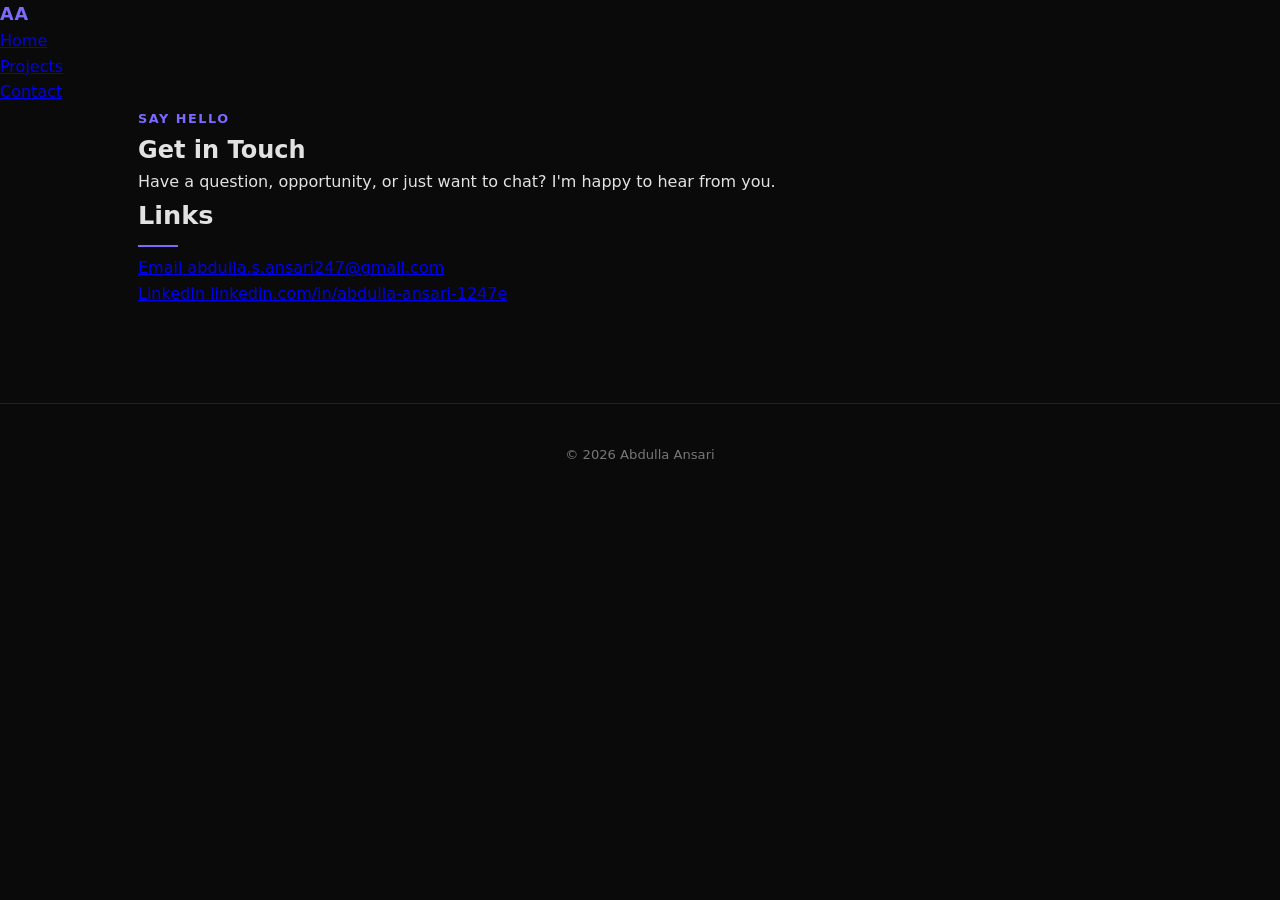
==== contact.html @ 935d58d7 "Initial commit" ====
<!DOCTYPE html>
<html lang="en">
<head>
    <meta charset="UTF-8">
    <meta name="viewport" content="width=device-width, initial-scale=1.0">
    <title>Contact — Abdulla Ansari</title>
    <link rel="stylesheet" href="css/style.css">
</head>
<body>

    <nav>
        <a href="index.html" class="logo">AA</a>
        <ul>
            <li><a href="index.html">Home</a></li>
            <li><a href="projects.html">Projects</a></li>
            <li><a href="contact.html" class="active">Contact</a></li>
        </ul>
    </nav>

    <main>
        <section class="hero">
            <span class="tag">Say hello</span>
            <h1>Get in Touch</h1>
            <p>Have a question, opportunity, or just want to chat? I'm happy to hear from you.</p>
        </section>

        <section class="contact-section">

            <div>
                <h2 class="section-title">Links</h2>
                <div class="contact-links">
                    <a href="mailto:abdulla.s.ansari247@gmail.com" class="contact-link-item">
                        <div>
                            <span class="label">Email</span>
                            <span class="value">abdulla.s.ansari247@gmail.com</span>
                        </div>
                    </a>
                    <a href="https://linkedin.com/in/abdulla-ansari-1247e" target="_blank" class="contact-link-item">
                        <div>
                            <span class="label">LinkedIn</span>
                            <span class="value">linkedin.com/in/abdulla-ansari-1247e</span>
                        </div>
                    </a>
                </div>
            </div>

        </section>
    </main>

    <footer>
        <p>&copy; 2026 Abdulla Ansari</p>
    </footer>

    <script src="js/main.js"></script>
</body>
</html>
---- css/style.css ----
* {
    margin: 0;
    padding: 0;
    box-sizing: border-box;
}

:root {
    --bg: #0a0a0a;
    --surface: #111111;
    --surface2: #1a1a1a;
    --border: #222222;
    --text: #e2e2e2;
    --muted: #777;
    --accent: #7c6aff;
    --accent-hover: #9b8dff;
}

html {
    scroll-behavior: smooth;
}

body {
    background-color: var(--bg);
    color: var(--text);
    font-family: 'Segoe UI', system-ui, sans-serif;
    line-height: 1.6;
}

/* HEADER */
header {
    position: fixed;
    top: 0;
    left: 0;
    right: 0;
    z-index: 100;
    background-color: rgba(10, 10, 10, 0.85);
    backdrop-filter: blur(12px);
    border-bottom: 1px solid var(--border);
    padding: 0 2rem;
    height: 60px;
    display: flex;
    align-items: center;
    justify-content: center;
}

.logo {
    font-size: 1.1rem;
    font-weight: 800;
    color: var(--accent);
    text-decoration: none;
    letter-spacing: 0.05em;
}

header nav {
    display: flex;
    gap: 2rem;
}

header nav a {
    color: var(--muted);
    text-decoration: none;
    font-size: 0.9rem;
    transition: color 0.2s;
}

header nav a:hover,
header nav a.active {
    color: var(--text);
}

.header-socials {
    display: flex;
    gap: 1rem;
}

.header-socials a {
    color: var(--muted);
    text-decoration: none;
    font-size: 0.9rem;
    font-weight: 600;
    transition: color 0.2s;
}

.header-socials a:hover {
    color: var(--accent);
}

/* LAYOUT */
main {
    max-width: 1100px;
    margin: 0 auto;
    padding: 0 3rem;
    background-color: var(--bg);
}

.section {
    padding: 6rem 0 2rem;
}

.section-title {
    font-size: 1.6rem;
    font-weight: 800;
    margin-bottom: 0.5rem;
    position: relative;
    padding-bottom: 0.75rem;
}

.section-title::after {
    content: '';
    position: absolute;
    bottom: 0;
    left: 0;
    width: 40px;
    height: 2px;
    background-color: var(--accent);
}

.section-sub {
    color: var(--muted);
    font-size: 0.95rem;
    margin-bottom: 2.5rem;
    margin-top: 0.5rem;
}

/* HERO */
#home {
    min-height: 100vh;
    display: flex;
    align-items: center;
    padding-top: 60px;
    position: relative;
    width: 100%;
    background-image: url('../background.jpg');
    background-size: cover;
    background-position: center top;
    background-repeat: no-repeat;
}

#home::before {
    content: '';
    position: absolute;
    inset: 0;
    background: linear-gradient(to bottom, rgba(10,10,10,0.6) 0%, rgba(10,10,10,0.85) 40%, rgba(10,10,10,1) 100%);
    z-index: 0;
}

.hero-content {
    position: relative;
    z-index: 1;
    max-width: 1100px;
    width: 100%;
    margin: 0 auto;
    padding: 0 3rem;
    display: flex;
    flex-direction: column;
    gap: 1.25rem;
}

.tag {
    font-size: 0.8rem;
    color: var(--accent);
    text-transform: uppercase;
    letter-spacing: 0.12em;
    font-weight: 600;
}

.hero-content h1 {
    font-size: 3.8rem;
    font-weight: 900;
    line-height: 1.05;
    letter-spacing: -0.02em;
}

.accent {
    color: var(--accent);
}

.hero-content p {
    font-size: 1.1rem;
    color: var(--muted);
    max-width: 520px;
    line-height: 1.7;
}

.hero-btns {
    display: flex;
    gap: 1rem;
    margin-top: 0.5rem;
    flex-wrap: wrap;
}

.btn {
    display: inline-block;
    padding: 0.65rem 1.4rem;
    border-radius: 6px;
    font-size: 0.9rem;
    text-decoration: none;
    transition: all 0.2s;
    cursor: pointer;
    border: none;
    font-family: inherit;
    font-weight: 500;
}

.btn-primary {
    background-color: var(--accent);
    color: #fff;
}

.btn-primary:hover {
    background-color: var(--accent-hover);
    transform: translateY(-1px);
}

.btn-outline {
    border: 1px solid var(--border);
    color: var(--text);
    background: transparent;
}

.btn-outline:hover {
    border-color: var(--accent);
    color: var(--accent);
    transform: translateY(-1px);
}

/* ABOUT */
.about-grid {
    display: grid;
    grid-template-columns: 1fr;
    gap: 3rem;
    margin-top: 2rem;
    align-items: start;
}

.about-text p {
    color: var(--muted);
    margin-bottom: 1rem;
    font-size: 0.95rem;
    line-height: 1.8;
}

.about-text strong {
    color: var(--text);
    font-weight: 600;
}


/* PROJECTS */
.projects-grid {
    display: grid;
    grid-template-columns: repeat(auto-fill, minmax(420px, 1fr));
    gap: 1.5rem;
    margin-top: 2rem;
}

.project-card {
    background-color: var(--surface);
    border: 1px solid var(--border);
    border-radius: 12px;
    padding: 1.75rem;
    display: flex;
    flex-direction: column;
    gap: 1rem;
    transition: border-color 0.2s, transform 0.2s;
}

.project-card:hover {
    border-color: var(--accent);
    transform: translateY(-2px);
}

.cv-card-wrap {
    margin-top: 2rem;
    max-width: 480px;
}

.cv-card {
    text-decoration: none;
    color: var(--text);
}


.project-header {
    display: flex;
    justify-content: space-between;
    align-items: flex-start;
    gap: 1rem;
}

.project-header h3 {
    font-size: 1rem;
    font-weight: 700;
    line-height: 1.4;
}

.project-status {
    font-size: 0.72rem;
    color: var(--accent);
    border: 1px solid var(--accent);
    padding: 0.15rem 0.5rem;
    border-radius: 999px;
    white-space: nowrap;
    opacity: 0.8;
}

.project-card p {
    font-size: 0.875rem;
    color: var(--muted);
    line-height: 1.7;
    flex: 1;
}

.project-tags {
    display: flex;
    flex-wrap: wrap;
    gap: 0.4rem;
}

.tag-pill {
    font-size: 0.75rem;
    color: var(--muted);
    background-color: var(--surface2);
    border: 1px solid var(--border);
    padding: 0.2rem 0.6rem;
    border-radius: 999px;
}

/* SKILLS */
.skills-grid {
    display: grid;
    grid-template-columns: repeat(auto-fill, minmax(260px, 1fr));
    gap: 2.5rem;
    margin-top: 2rem;
}

.skill-group h3 {
    font-size: 0.95rem;
    font-weight: 700;
    margin-bottom: 1.25rem;
    color: var(--text);
}

.skill-tags {
    display: flex;
    flex-wrap: wrap;
    gap: 0.5rem;
}

.skill-tags .tag-pill {
    font-size: 0.88rem;
    padding: 0.35rem 0.85rem;
}

/* TIMELINE */
.timeline {
    position: relative;
    margin-top: 2rem;
    padding-left: 1.5rem;
}

.timeline::before {
    content: '';
    position: absolute;
    left: 0;
    top: 8px;
    bottom: 0;
    width: 1px;
    background-color: var(--border);
}

.timeline-item {
    position: relative;
    padding-bottom: 3rem;
}

.timeline-item:last-child {
    padding-bottom: 0;
}

.timeline-dot {
    position: absolute;
    left: -1.875rem;
    top: 6px;
    width: 10px;
    height: 10px;
    border-radius: 50%;
    background-color: var(--accent);
    border: 2px solid var(--bg);
    box-shadow: 0 0 0 1px var(--accent);
}

.timeline-content {
    padding-left: 0.5rem;
}

.timeline-header {
    display: flex;
    justify-content: space-between;
    align-items: baseline;
    gap: 1rem;
    margin-bottom: 0.25rem;
}

.timeline-header h3 {
    font-size: 1rem;
    font-weight: 700;
}

.timeline-date {
    font-size: 0.8rem;
    color: var(--accent);
    white-space: nowrap;
}

.timeline-org {
    font-size: 0.85rem;
    color: var(--muted);
    margin-bottom: 0.6rem;
    font-style: italic;
}

.timeline-content p:last-child {
    font-size: 0.875rem;
    color: var(--muted);
    line-height: 1.7;
}

/* CONTACT */
.contact-list {
    margin-top: 2rem;
    display: flex;
    flex-direction: column;
    gap: 0.75rem;
}

.contact-list p {
    font-size: 0.95rem;
    color: var(--muted);
}

.contact-list a {
    color: var(--accent);
    text-decoration: none;
}

.contact-list a:hover {
    text-decoration: underline;
}

/* FOOTER */
footer {
    text-align: center;
    padding: 2.5rem 2rem;
    font-size: 0.82rem;
    color: var(--muted);
    border-top: 1px solid var(--border);
    margin-top: 6rem;
}

/* RESPONSIVE */
@media (max-width: 860px) {
    .about-grid {
        grid-template-columns: 1fr;
    }

    .projects-grid {
        grid-template-columns: 1fr;
    }
}

@media (max-width: 720px) {
    header nav {
        display: none;
    }

    .header-socials {
        margin-left: auto;
    }

    .hero-content h1 {
        font-size: 2.6rem;
    }

    .timeline-header {
        flex-direction: column;
        gap: 0.2rem;
    }
}

@media (max-width: 480px) {
    main {
        padding: 0 1.25rem;
    }

    header {
        padding: 0 1.25rem;
    }

    .hero-content {
        padding: 0 1.25rem;
    }

    .hero-content h1 {
        font-size: 2rem;
    }
}
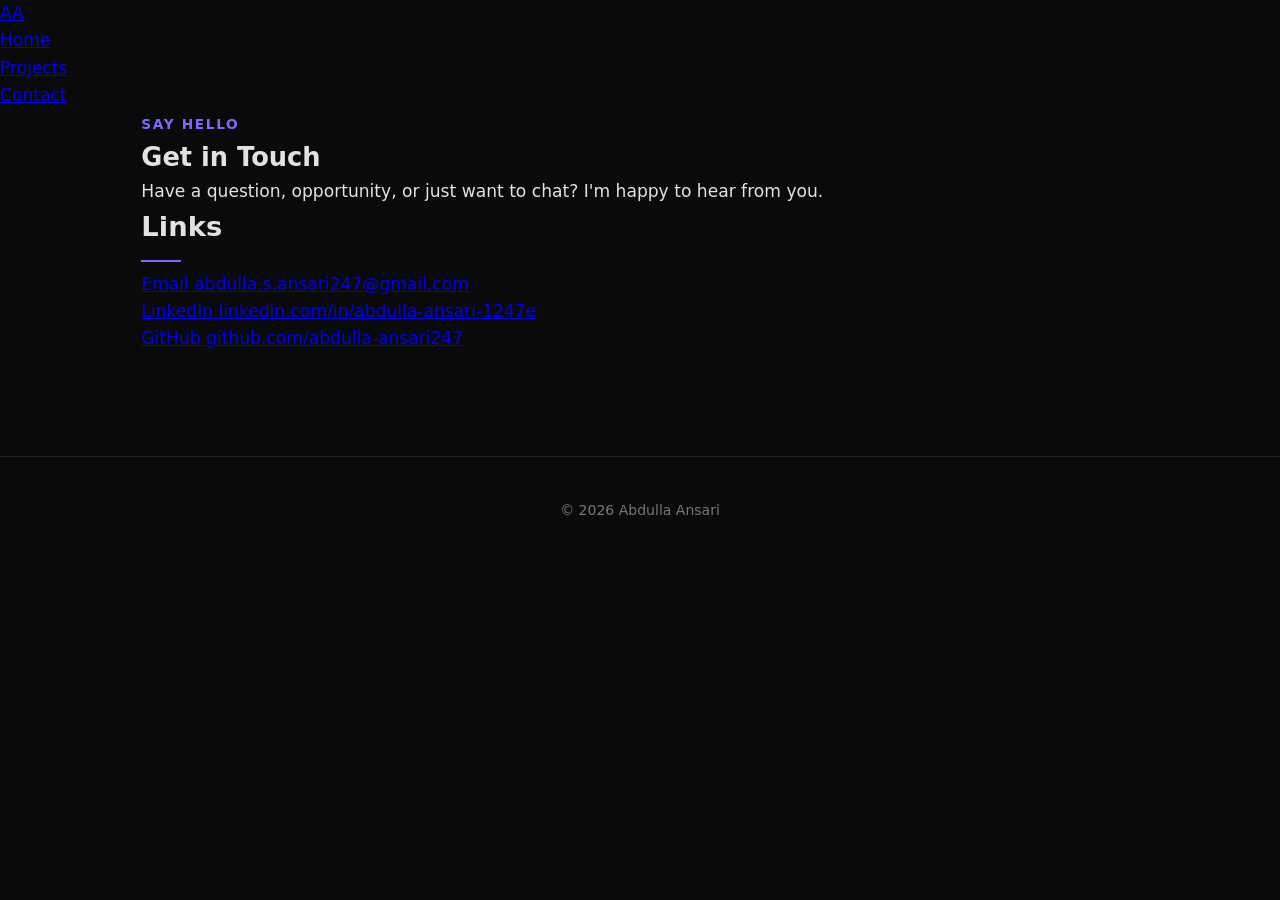
==== commit a9d1d0c7: "Edits" ====
--- a/contact.html
+++ b/contact.html
@@ -41,6 +41,12 @@
                             <span class="value">linkedin.com/in/abdulla-ansari-1247e</span>
                         </div>
                     </a>
+                    <a href="https://github.com/abdulla-ansari247" target="_blank" class="contact-link-item">
+                        <div>
+                            <span class="label">GitHub</span>
+                            <span class="value">github.com/abdulla-ansari247</span>
+                        </div>
+                    </a>
                 </div>
             </div>
 
--- a/css/style.css
+++ b/css/style.css
@@ -17,6 +17,7 @@
 
 html {
     scroll-behavior: smooth;
+    font-size: 107%;
 }
 
 body {
@@ -26,63 +27,231 @@
     line-height: 1.6;
 }
 
-/* HEADER */
-header {
+/* LIGHT THEME */
+body.light {
+    --bg: #f4f4f5;
+    --surface: #ffffff;
+    --surface2: #e8e8ec;
+    --border: #d4d4d8;
+    --text: #111111;
+    --muted: #52525b;
+    --accent: #5b4de0;
+    --accent-hover: #7c6aff;
+}
+
+body.light #home::before {
+    background: linear-gradient(to bottom, rgba(244,244,245,0.4) 0%, rgba(244,244,245,0.82) 45%, rgba(244,244,245,1) 100%);
+}
+
+/* TOP CONTROLS */
+.top-controls {
+    position: fixed;
+    top: 1rem;
+    right: 1rem;
+    z-index: 300;
+    display: flex;
+    gap: 0.5rem;
+    align-items: center;
+}
+
+.ctrl-btn {
+    background: rgba(10, 10, 10, 0.85);
+    border: 1px solid var(--border);
+    border-radius: 8px;
+    padding: 0.45rem 0.7rem;
+    cursor: pointer;
+    color: var(--text);
+    font-size: 0.8rem;
+    font-weight: 600;
+    font-family: inherit;
+    display: flex;
+    align-items: center;
+    justify-content: center;
+    backdrop-filter: blur(12px);
+    transition: border-color 0.2s, color 0.2s;
+    min-width: 38px;
+    height: 38px;
+}
+
+body.light .ctrl-btn,
+body.light .menu-toggle {
+    background: rgba(244, 244, 245, 0.85);
+}
+
+.ctrl-btn:hover {
+    border-color: var(--accent);
+    color: var(--accent);
+}
+
+/* LANGUAGE DROPDOWN */
+.lang-dropdown {
+    position: relative;
+}
+
+.lang-current {
+    gap: 0.35rem;
+}
+
+.lang-current svg {
+    transition: transform 0.2s;
+    flex-shrink: 0;
+}
+
+.lang-dropdown.open .lang-current svg {
+    transform: rotate(180deg);
+}
+
+.lang-menu {
+    position: absolute;
+    top: calc(100% + 0.4rem);
+    right: 0;
+    background: rgba(10, 10, 10, 0.95);
+    border: 1px solid var(--border);
+    border-radius: 8px;
+    padding: 0.3rem;
+    list-style: none;
+    display: none;
+    min-width: 100%;
+    backdrop-filter: blur(12px);
+    z-index: 400;
+}
+
+body.light .lang-menu {
+    background: rgba(244, 244, 245, 0.97);
+}
+
+.lang-dropdown.open .lang-menu {
+    display: block;
+}
+
+.lang-option {
+    display: block;
+    width: 100%;
+    background: none;
+    border: none;
+    border-radius: 5px;
+    padding: 0.4rem 0.75rem;
+    color: var(--muted);
+    font-size: 0.8rem;
+    font-weight: 600;
+    font-family: inherit;
+    cursor: pointer;
+    text-align: center;
+    transition: background 0.15s, color 0.15s;
+}
+
+.lang-option:hover {
+    background: var(--surface2);
+    color: var(--text);
+}
+
+.lang-option.active {
+    color: var(--accent);
+}
+
+#themeToggle .icon-sun  { display: none; }
+#themeToggle .icon-moon { display: block; }
+body.light #themeToggle .icon-sun  { display: block; }
+body.light #themeToggle .icon-moon { display: none; }
+
+/* HAMBURGER TOGGLE */
+.menu-toggle {
+    position: fixed;
+    top: 1rem;
+    left: 1rem;
+    z-index: 300;
+    background: rgba(10, 10, 10, 0.85);
+    border: 1px solid var(--border);
+    border-radius: 8px;
+    padding: 0.55rem 0.65rem;
+    cursor: pointer;
+    display: flex;
+    flex-direction: column;
+    gap: 5px;
+    backdrop-filter: blur(12px);
+    transition: border-color 0.2s;
+}
+
+.menu-toggle:hover {
+    border-color: var(--accent);
+}
+
+.menu-toggle span {
+    display: block;
+    width: 22px;
+    height: 2px;
+    background-color: var(--text);
+    border-radius: 2px;
+    transition: transform 0.25s, opacity 0.25s;
+}
+
+.menu-toggle.open span:nth-child(1) {
+    transform: translateY(7px) rotate(45deg);
+}
+
+.menu-toggle.open span:nth-child(2) {
+    opacity: 0;
+}
+
+.menu-toggle.open span:nth-child(3) {
+    transform: translateY(-7px) rotate(-45deg);
+}
+
+/* OVERLAY */
+.nav-overlay {
+    position: fixed;
+    inset: 0;
+    background: rgba(0, 0, 0, 0.5);
+    z-index: 200;
+    opacity: 0;
+    pointer-events: none;
+    transition: opacity 0.25s;
+}
+
+.nav-overlay.open {
+    opacity: 1;
+    pointer-events: all;
+}
+
+/* SIDE NAV */
+.side-nav {
     position: fixed;
     top: 0;
     left: 0;
-    right: 0;
-    z-index: 100;
-    background-color: rgba(10, 10, 10, 0.85);
-    backdrop-filter: blur(12px);
+    height: 100vh;
+    width: 240px;
+    background: var(--surface);
+    border-right: 1px solid var(--border);
+    z-index: 250;
+    display: flex;
+    flex-direction: column;
+    padding: 5rem 2rem 2rem;
+    gap: 0;
+    transform: translateX(-100%);
+    transition: transform 0.3s ease;
+}
+
+.side-nav.open {
+    transform: translateX(0);
+}
+
+.side-nav a {
+    color: var(--muted);
+    text-decoration: none;
+    font-size: 0.95rem;
+    padding: 0.75rem 0;
     border-bottom: 1px solid var(--border);
-    padding: 0 2rem;
-    height: 60px;
-    display: flex;
-    align-items: center;
-    justify-content: center;
-}
-
-.logo {
-    font-size: 1.1rem;
-    font-weight: 800;
-    color: var(--accent);
-    text-decoration: none;
-    letter-spacing: 0.05em;
-}
-
-header nav {
-    display: flex;
-    gap: 2rem;
-}
-
-header nav a {
-    color: var(--muted);
-    text-decoration: none;
-    font-size: 0.9rem;
-    transition: color 0.2s;
-}
-
-header nav a:hover,
-header nav a.active {
-    color: var(--text);
-}
-
-.header-socials {
-    display: flex;
-    gap: 1rem;
-}
-
-.header-socials a {
-    color: var(--muted);
-    text-decoration: none;
-    font-size: 0.9rem;
-    font-weight: 600;
-    transition: color 0.2s;
-}
-
-.header-socials a:hover {
-    color: var(--accent);
+    transition: color 0.2s, padding-left 0.2s;
+}
+
+.side-nav a:last-child {
+    border-bottom: none;
+}
+
+.side-nav a:hover,
+.side-nav a.active {
+    color: var(--text);
+    padding-left: 0.4rem;
 }
 
 /* LAYOUT */
@@ -127,7 +296,7 @@
     min-height: 100vh;
     display: flex;
     align-items: center;
-    padding-top: 60px;
+    padding-top: 0;
     position: relative;
     width: 100%;
     background-image: url('../background.jpg');
@@ -249,7 +418,7 @@
 /* PROJECTS */
 .projects-grid {
     display: grid;
-    grid-template-columns: repeat(auto-fill, minmax(420px, 1fr));
+    grid-template-columns: repeat(auto-fill, minmax(460px, 1fr));
     gap: 1.5rem;
     margin-top: 2rem;
 }
@@ -326,10 +495,36 @@
     border-radius: 999px;
 }
 
+.project-links {
+    display: flex;
+    flex-wrap: wrap;
+    gap: 1rem;
+    margin-top: 0.25rem;
+}
+
+.project-link {
+    display: inline-flex;
+    align-items: center;
+    gap: 0.4rem;
+    font-size: 0.82rem;
+    font-weight: 500;
+    color: var(--muted);
+    text-decoration: none;
+    transition: color 0.2s;
+}
+
+.project-link:hover {
+    color: var(--accent);
+}
+
+.project-link svg {
+    flex-shrink: 0;
+}
+
 /* SKILLS */
 .skills-grid {
     display: grid;
-    grid-template-columns: repeat(auto-fill, minmax(260px, 1fr));
+    grid-template-columns: repeat(auto-fill, minmax(285px, 1fr));
     gap: 2.5rem;
     margin-top: 2rem;
 }
@@ -470,14 +665,6 @@
 }
 
 @media (max-width: 720px) {
-    header nav {
-        display: none;
-    }
-
-    .header-socials {
-        margin-left: auto;
-    }
-
     .hero-content h1 {
         font-size: 2.6rem;
     }
